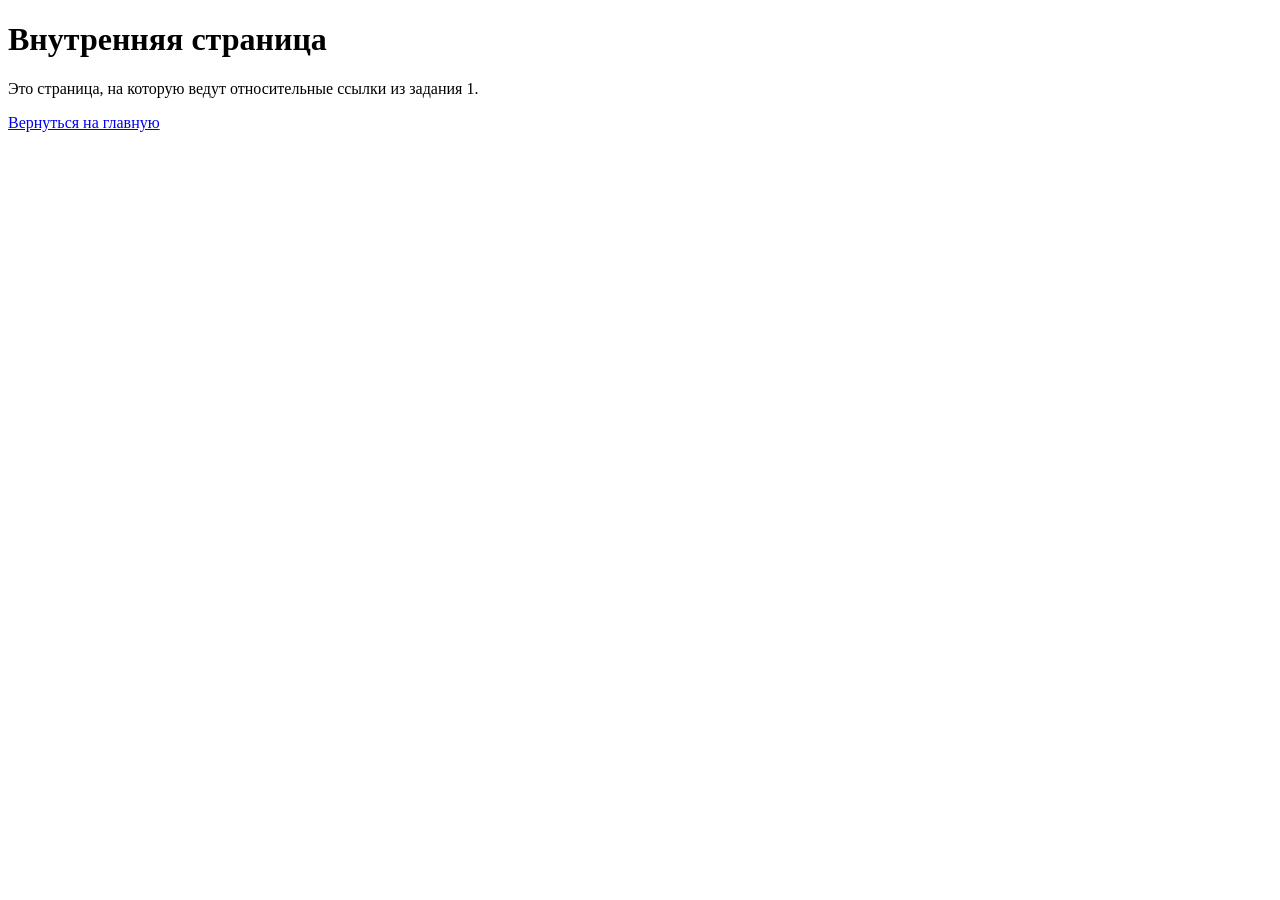
==== about.html @ a32462d8 "Create about.html" ====
<!DOCTYPE html>
<html lang="ru">
<head>
    <meta charset="UTF-8">
    <title>О сайте</title>
    <link rel="stylesheet" href="style.css">
</head>
<body>
    <main class="content">
        <h1>Внутренняя страница</h1>
        <p>Это страница, на которую ведут относительные ссылки из задания 1.</p>
        <p><a href="index.html">Вернуться на главную</a></p>
    </main>
</body>
</html>
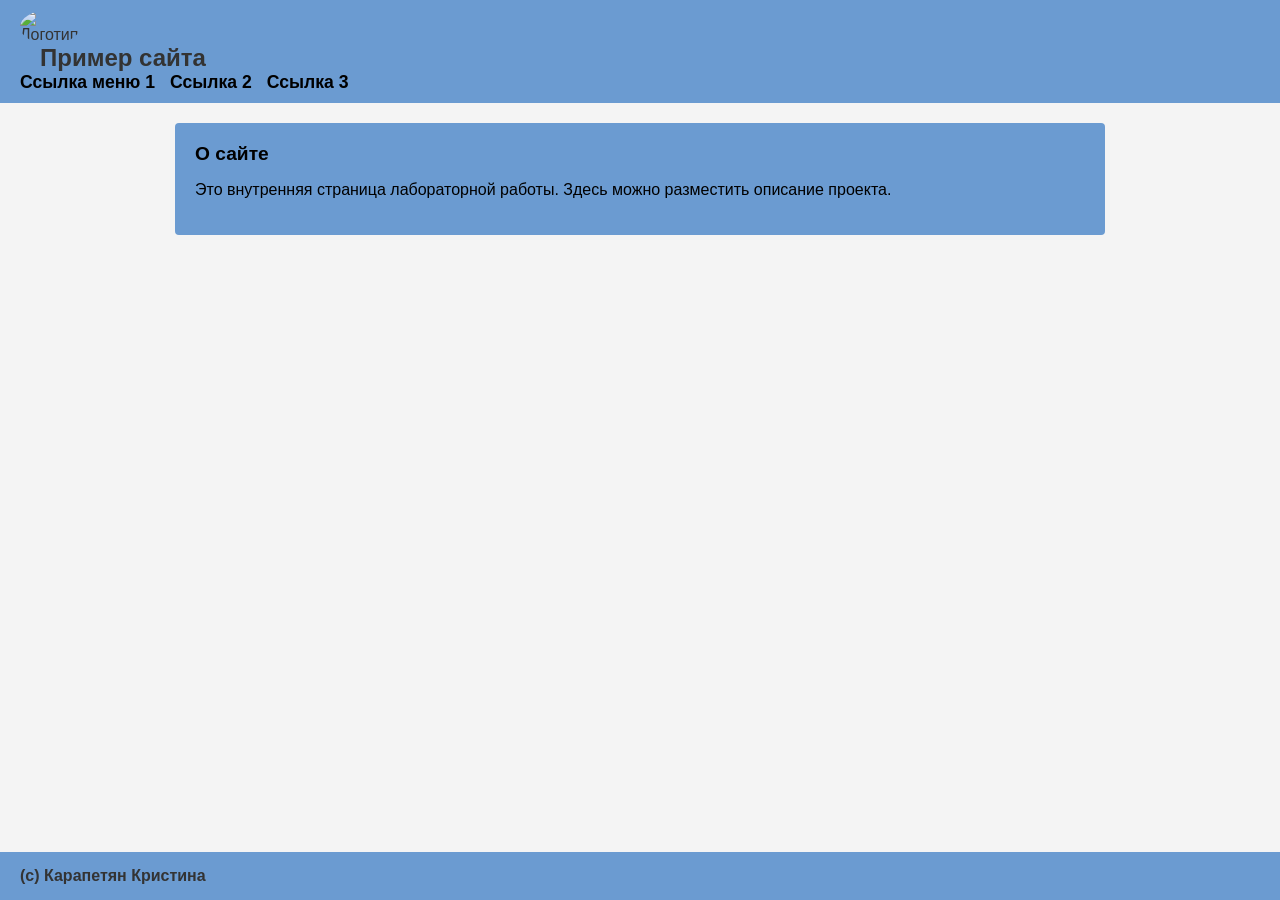
==== commit d57f4e2b: "Update about.html" ====
--- a/about.html
+++ b/about.html
@@ -2,14 +2,41 @@
 <html lang="ru">
 <head>
     <meta charset="UTF-8">
-    <title>О сайте</title>
+    <meta name="viewport" content="width=device-width, initial-scale=1.0">
+    <title>О сайте — Карапетян</title>
     <link rel="stylesheet" href="style.css">
 </head>
 <body>
+
+    <!-- ===== ШАПКА ===== -->
+    <header class="header">
+        <div class="header-inner">
+            <div class="logo">
+                <img src="https://cdn.culture.ru/images/eae83056-41c8-5963-b6ce-03bca63479ba" alt="Логотип" width="60">
+            </div>
+            <div class="site-title">Пример сайта</div>
+            <nav class="nav">
+                <a href="index.html#links">Ссылка меню 1</a>
+                <a href="index.html#table">Ссылка 2</a>
+                <a href="index.html#form">Ссылка 3</a>
+            </nav>
+        </div>
+    </header>
+
+    <!-- ===== ОСНОВНОЙ КОНТЕНТ ===== -->
     <main class="content">
-        <h1>Внутренняя страница</h1>
-        <p>Это страница, на которую ведут относительные ссылки из задания 1.</p>
-        <p><a href="index.html">Вернуться на главную</a></p>
+        <section class="section">
+            <h2>О сайте</h2>
+            <p>Это внутренняя страница лабораторной работы. Здесь можно разместить описание проекта.</p>
+        </section>
     </main>
+
+    <!-- ===== ПОДВАЛ ===== -->
+    <footer class="footer">
+        <div class="footer-inner">
+            (с) Карапетян Кристина
+        </div>
+    </footer>
+
 </body>
 </html>
--- a/style.css
+++ b/style.css
@@ -0,0 +1,142 @@
+/* Общие стили */
+body {
+    font-family: Arial, sans-serif;
+    margin: 0;
+    padding: 0;
+    background-color: #f4f4f4;
+    display: flex;
+    flex-direction: column;
+    min-height: 100vh;
+}
+
+/* Шапка (Header) */
+.header {
+    width: 100%;
+    background-color: #6b9bd1; /* Цвет как на схеме */
+    display: flex;
+    align-items: center;
+    justify-content: space-between;
+    padding: 10px 20px;
+    box-sizing: border-box;
+    color: #333;
+}
+
+.logo img {
+    border-radius: 50%; /* Круглый логотип */
+    display: block;
+}
+
+.site-title {
+    font-size: 1.5em;
+    font-weight: bold;
+    flex-grow: 1;
+    margin-left: 20px;
+}
+
+/* Меню (Nav) */
+.nav {
+    display: flex;
+    gap: 15px;
+}
+
+.nav a {
+    text-decoration: none;
+    color: #000;
+    font-weight: bold;
+    font-size: 1.1em;
+}
+
+.nav a:hover {
+    text-decoration: underline;
+}
+
+/* Основной контент */
+.content {
+    width: 100%;
+    max-width: 960px; /* Максимальная ширина контента */
+    margin: 20px auto; /* Выравнивание по центру */
+    padding: 0 15px;
+    box-sizing: border-box;
+    flex-grow: 1;
+}
+
+/* Секции (Список, Таблица, Форма) */
+.section {
+    background-color: #6b9bd1;
+    margin-bottom: 20px;
+    padding: 20px;
+    border-radius: 4px;
+    color: #000;
+}
+
+.section h2 {
+    margin-top: 0;
+    font-size: 1.2em;
+}
+
+/* Стили для таблицы */
+table {
+    width: 100%;
+    border-collapse: collapse;
+    margin-top: 10px;
+    background-color: #fff;
+}
+
+th, td {
+    border: 1px solid #333;
+    padding: 8px;
+    text-align: left;
+}
+
+th {
+    background-color: #4a7ab5;
+    color: #fff;
+}
+
+/* Чередование фона строк (четные/нечетные) */
+tbody tr:nth-child(even) {
+    background-color: #e0e0e0;
+}
+
+tbody tr:nth-child(odd) {
+    background-color: #ffffff;
+}
+
+/* Стили для формы */
+form {
+    background-color: #fff;
+    padding: 15px;
+    border-radius: 4px;
+    margin-top: 10px;
+}
+
+input[type="text"], input[type="email"], input[type="date"], select, textarea {
+    width: 100%;
+    padding: 5px;
+    margin-top: 5px;
+    box-sizing: border-box;
+}
+
+input[type="submit"] {
+    margin-top: 10px;
+    padding: 8px 15px;
+    background-color: #4a7ab5;
+    color: #fff;
+    border: none;
+    cursor: pointer;
+}
+
+input[type="submit"]:hover {
+    background-color: #333;
+}
+
+/* Подвал (Footer) */
+.footer {
+    width: 100%;
+    background-color: #6b9bd1;
+    text-align: left;
+    padding: 15px 20px;
+    box-sizing: border-box;
+    font-weight: bold;
+    color: #333;
+}
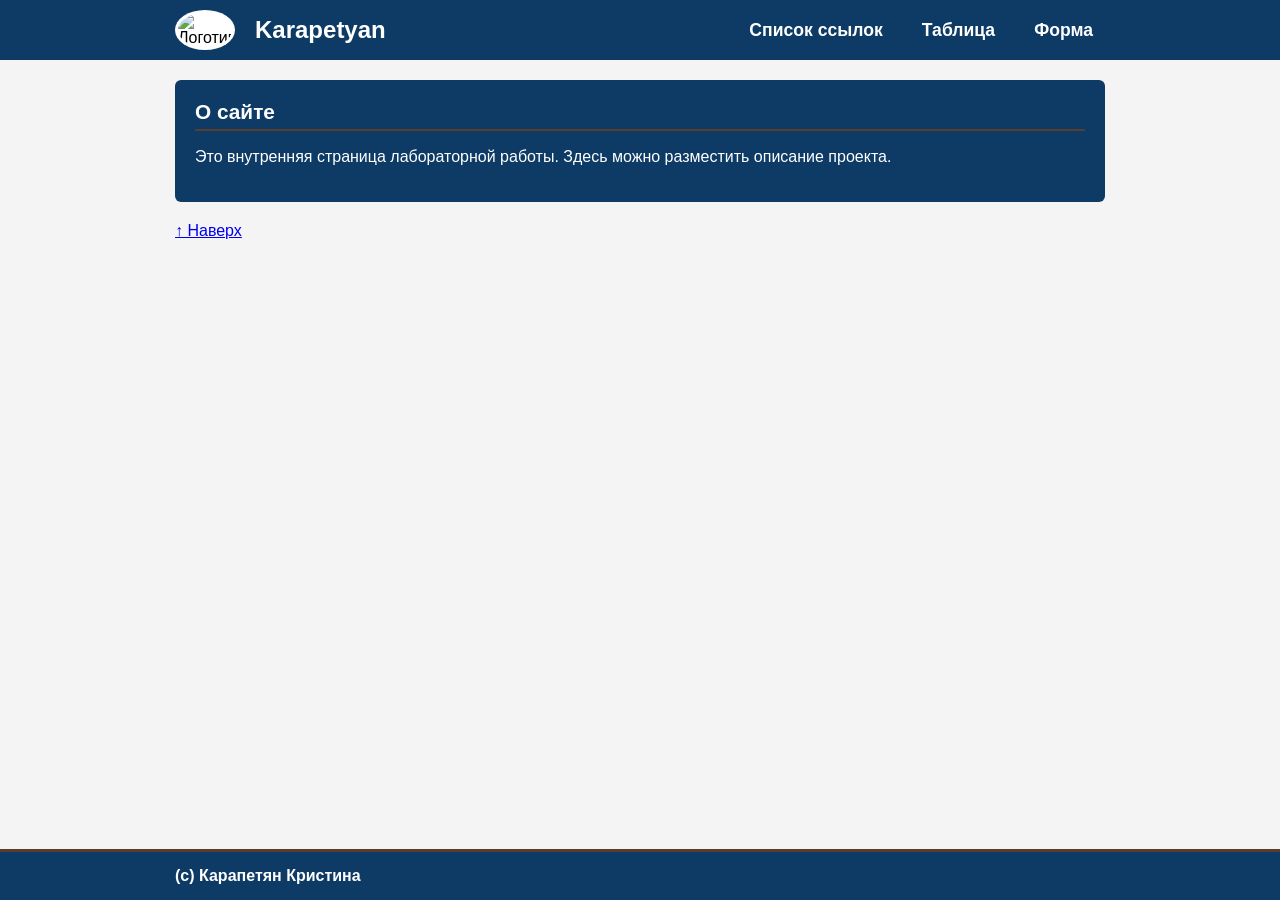
==== commit 8b5e2450: "Update about.html" ====
--- a/about.html
+++ b/about.html
@@ -6,7 +6,7 @@
     <title>О сайте — Карапетян</title>
     <link rel="stylesheet" href="style.css">
 </head>
-<body>
+<body id="top">
 
     <!-- ===== ШАПКА ===== -->
     <header class="header">
@@ -14,11 +14,11 @@
             <div class="logo">
                 <img src="https://cdn.culture.ru/images/eae83056-41c8-5963-b6ce-03bca63479ba" alt="Логотип" width="60">
             </div>
-            <div class="site-title">Пример сайта</div>
+            <div class="site-title">Karapetyan</div>
             <nav class="nav">
-                <a href="index.html#links">Ссылка меню 1</a>
-                <a href="index.html#table">Ссылка 2</a>
-                <a href="index.html#form">Ссылка 3</a>
+                <a href="index.html#links">Список ссылок</a>
+                <a href="index.html#table">Таблица</a>
+                <a href="index.html#form">Форма</a>
             </nav>
         </div>
     </header>
@@ -29,6 +29,12 @@
             <h2>О сайте</h2>
             <p>Это внутренняя страница лабораторной работы. Здесь можно разместить описание проекта.</p>
         </section>
+
+        <!-- Кнопка "Наверх" -->
+        <div class="to-top">
+            <a href="#top">↑ Наверх</a>
+        </div>
+
     </main>
 
     <!-- ===== ПОДВАЛ ===== -->
--- a/style.css
+++ b/style.css
@@ -1,4 +1,12 @@
-/* Общие стили */
+/* ===== Общие стили ===== */
+* {
+    box-sizing: border-box;
+}
+
+html {
+    scroll-behavior: smooth;
+}
+
 body {
     font-family: Arial, sans-serif;
     margin: 0;
@@ -9,21 +17,29 @@
     min-height: 100vh;
 }
 
-/* Шапка (Header) */
+/* ===== Шапка ===== */
 .header {
     width: 100%;
-    background-color: #6b9bd1; /* Цвет как на схеме */
+    background-color: #0d3b66;
+    padding: 10px 0;
+    position: sticky;
+    top: 0;
+    z-index: 100;
+}
+
+.header-inner {
+    max-width: 960px;
+    margin: 0 auto;
     display: flex;
     align-items: center;
-    justify-content: space-between;
-    padding: 10px 20px;
-    box-sizing: border-box;
-    color: #333;
+    padding: 0 15px;
 }
 
 .logo img {
-    border-radius: 50%; /* Круглый логотип */
+    border-radius: 50%;
     display: block;
+    background-color: #fff;
+    padding: 3px;
 }
 
 .site-title {
@@ -31,9 +47,10 @@
     font-weight: bold;
     flex-grow: 1;
     margin-left: 20px;
-}
-
-/* Меню (Nav) */
+    color: #fff;
+}
+
+/* ===== Меню ===== */
 .nav {
     display: flex;
     gap: 15px;
@@ -41,102 +58,146 @@
 
 .nav a {
     text-decoration: none;
-    color: #000;
+    color: #fff;
     font-weight: bold;
     font-size: 1.1em;
+    padding: 6px 12px;
+    border-radius: 4px;
+    transition: background-color 0.2s;
 }
 
 .nav a:hover {
-    text-decoration: underline;
-}
-
-/* Основной контент */
+    background-color: #5a3e2b;
+    text-decoration: none;
+}
+
+/* ===== Основной контент ===== */
 .content {
     width: 100%;
-    max-width: 960px; /* Максимальная ширина контента */
-    margin: 20px auto; /* Выравнивание по центру */
+    max-width: 960px;
+    margin: 20px auto;
     padding: 0 15px;
-    box-sizing: border-box;
     flex-grow: 1;
 }
 
-/* Секции (Список, Таблица, Форма) */
+/* ===== Секции ===== */
 .section {
-    background-color: #6b9bd1;
+    background-color: #0d3b66;
     margin-bottom: 20px;
     padding: 20px;
-    border-radius: 4px;
-    color: #000;
+    border-radius: 6px;
+    color: #fff;
+    scroll-margin-top: 80px;
 }
 
 .section h2 {
     margin-top: 0;
-    font-size: 1.2em;
-}
-
-/* Стили для таблицы */
+    font-size: 1.3em;
+    color: #fff;
+    border-bottom: 2px solid #5a3e2b;
+    padding-bottom: 5px;
+}
+
+.section a {
+    color: #ffd9a0;
+}
+
+.section a:hover {
+    color: #fff;
+}
+
+/* ===== Таблица ===== */
 table {
     width: 100%;
     border-collapse: collapse;
     margin-top: 10px;
     background-color: #fff;
+    color: #000;
 }
 
 th, td {
-    border: 1px solid #333;
+    border: 1px solid #5a3e2b;
     padding: 8px;
     text-align: left;
 }
 
 th {
-    background-color: #4a7ab5;
-    color: #fff;
-}
-
-/* Чередование фона строк (четные/нечетные) */
+    background-color: #5a3e2b;
+    color: #fff;
+}
+
 tbody tr:nth-child(even) {
-    background-color: #e0e0e0;
+    background-color: #f0e2d0;
 }
 
 tbody tr:nth-child(odd) {
     background-color: #ffffff;
 }
 
-/* Стили для формы */
+/* ===== Форма ===== */
 form {
     background-color: #fff;
+    color: #000;
     padding: 15px;
+    border-radius: 6px;
+    margin-top: 10px;
+}
+
+form label {
+    display: block;
+    margin-top: 8px;
+    font-weight: bold;
+}
+
+input[type="text"],
+input[type="tel"],
+input[type="email"],
+input[type="date"],
+select,
+textarea {
+    width: 100%;
+    padding: 6px;
+    margin-top: 4px;
+    margin-bottom: 4px;
+    border: 1px solid #5a3e2b;
     border-radius: 4px;
-    margin-top: 10px;
-}
-
-input[type="text"], input[type="email"], input[type="date"], select, textarea {
-    width: 100%;
-    padding: 5px;
-    margin-top: 5px;
-    box-sizing: border-box;
+    font-family: inherit;
+}
+
+input:focus,
+select:focus,
+textarea:focus {
+    outline: 2px solid #0d3b66;
 }
 
 input[type="submit"] {
-    margin-top: 10px;
-    padding: 8px 15px;
-    background-color: #4a7ab5;
+    margin-top: 15px;
+    padding: 10px 20px;
+    background-color: #0d3b66;
     color: #fff;
     border: none;
+    border-radius: 4px;
     cursor: pointer;
+    font-weight: bold;
+    font-size: 1em;
 }
 
 input[type="submit"]:hover {
-    background-color: #333;
-}
-
-/* Подвал (Footer) */
+    background-color: #5a3e2b;
+}
+
+/* ===== Подвал ===== */
 .footer {
     width: 100%;
-    background-color: #6b9bd1;
-    text-align: left;
-    padding: 15px 20px;
-    box-sizing: border-box;
-    font-weight: bold;
-    color: #333;
-}
+    background-color: #0d3b66;
+    padding: 15px 0;
+    border-top: 3px solid #5a3e2b;
+}
+
+.footer-inner {
+    max-width: 960px;
+    margin: 0 auto;
+    padding: 0 15px;
+    font-weight: bold;
+    color: #fff;
+}
